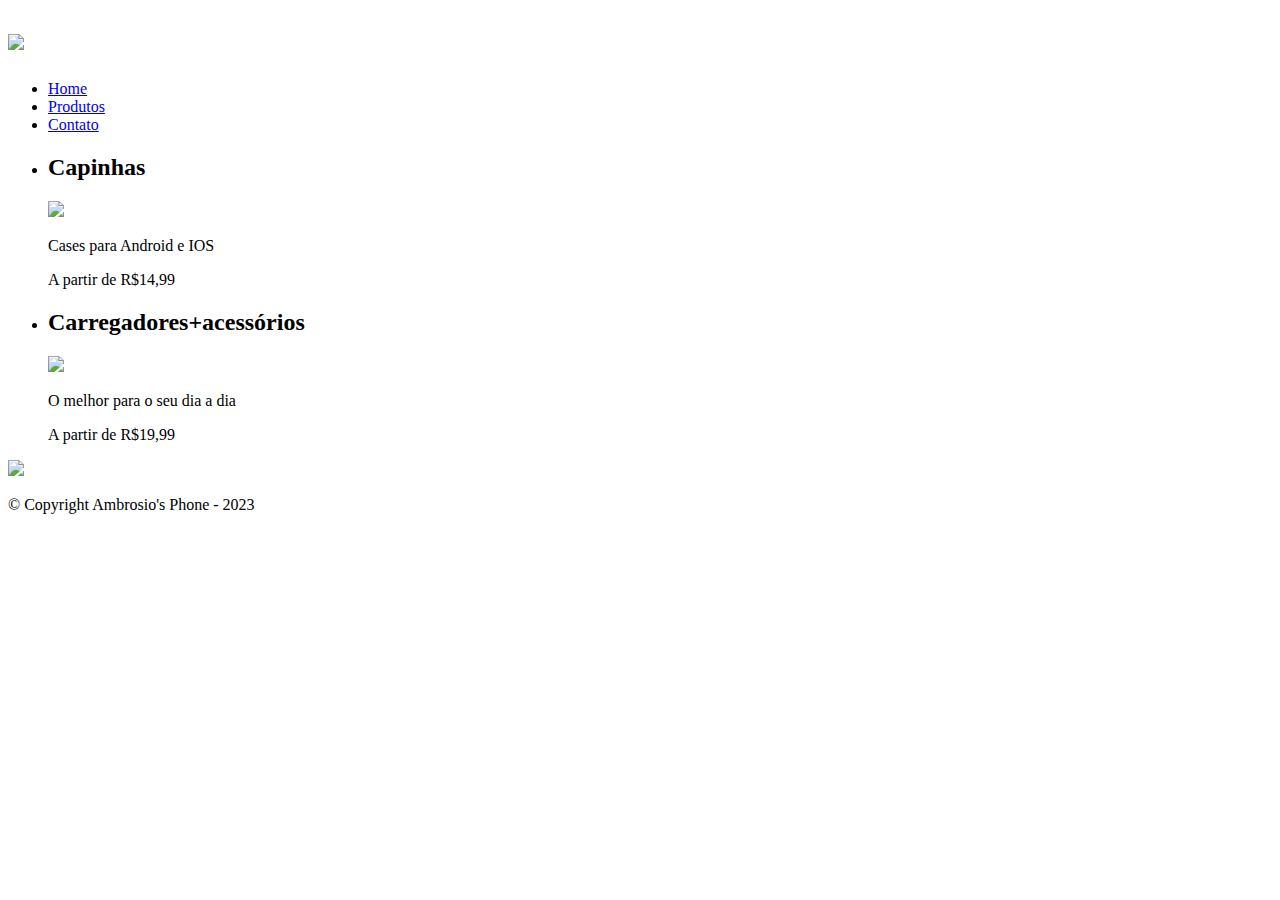
==== produtos.html @ 38aed442 "Create produtos.html" ====
<!DOCTYPE html>
<html>
	<head>
		<meta charset="UTF-8">
		<meta name="viewport" content="width=device-width">
		<title> Produtos -  Ambrosio's Phone </title>

		<link rel="stylesheet" href="reset.css">
		<link rel="stylesheet" href="FOCO.css">
	</head>
	
	<body>
		<header>
			<div class="caixa">
			<h1><img src="logo.png"></h1>
			
			<nav>
				<ul>
					<li><a href="FOCO.html">Home</a></li>
					<li><a href="produtos.html">Produtos</a></li>
					<li><a href="contato.html">Contato</a></li>
				</ul>
		</div>
			</nav>
		</header>
			<main>
				<ul class="produtos">
				<li>
					<h2>Capinhas</h2>
					<img src="Meuuprojeto(2)).png">
					<p class="produto-descricao">Cases para Android e IOS</p>
					<p class="produto-preco">A partir de R$14,99</p>
				</li>
				<li>
					<h2>Carregadores+acessórios</h2>
					<img src="Meuprojeto.png">
					<p class="produto-descricao">O melhor para o seu dia a dia</p>
					<p class="produto-preco">A partir de R$19,99</p>
				</li>
				</ul>
				</main>
<footer>
	<img src="logo-branco.png">
	<p class="copyright">&copy; Copyright Ambrosio's Phone - 2023</p>
</footer>				
	</body>
</html>
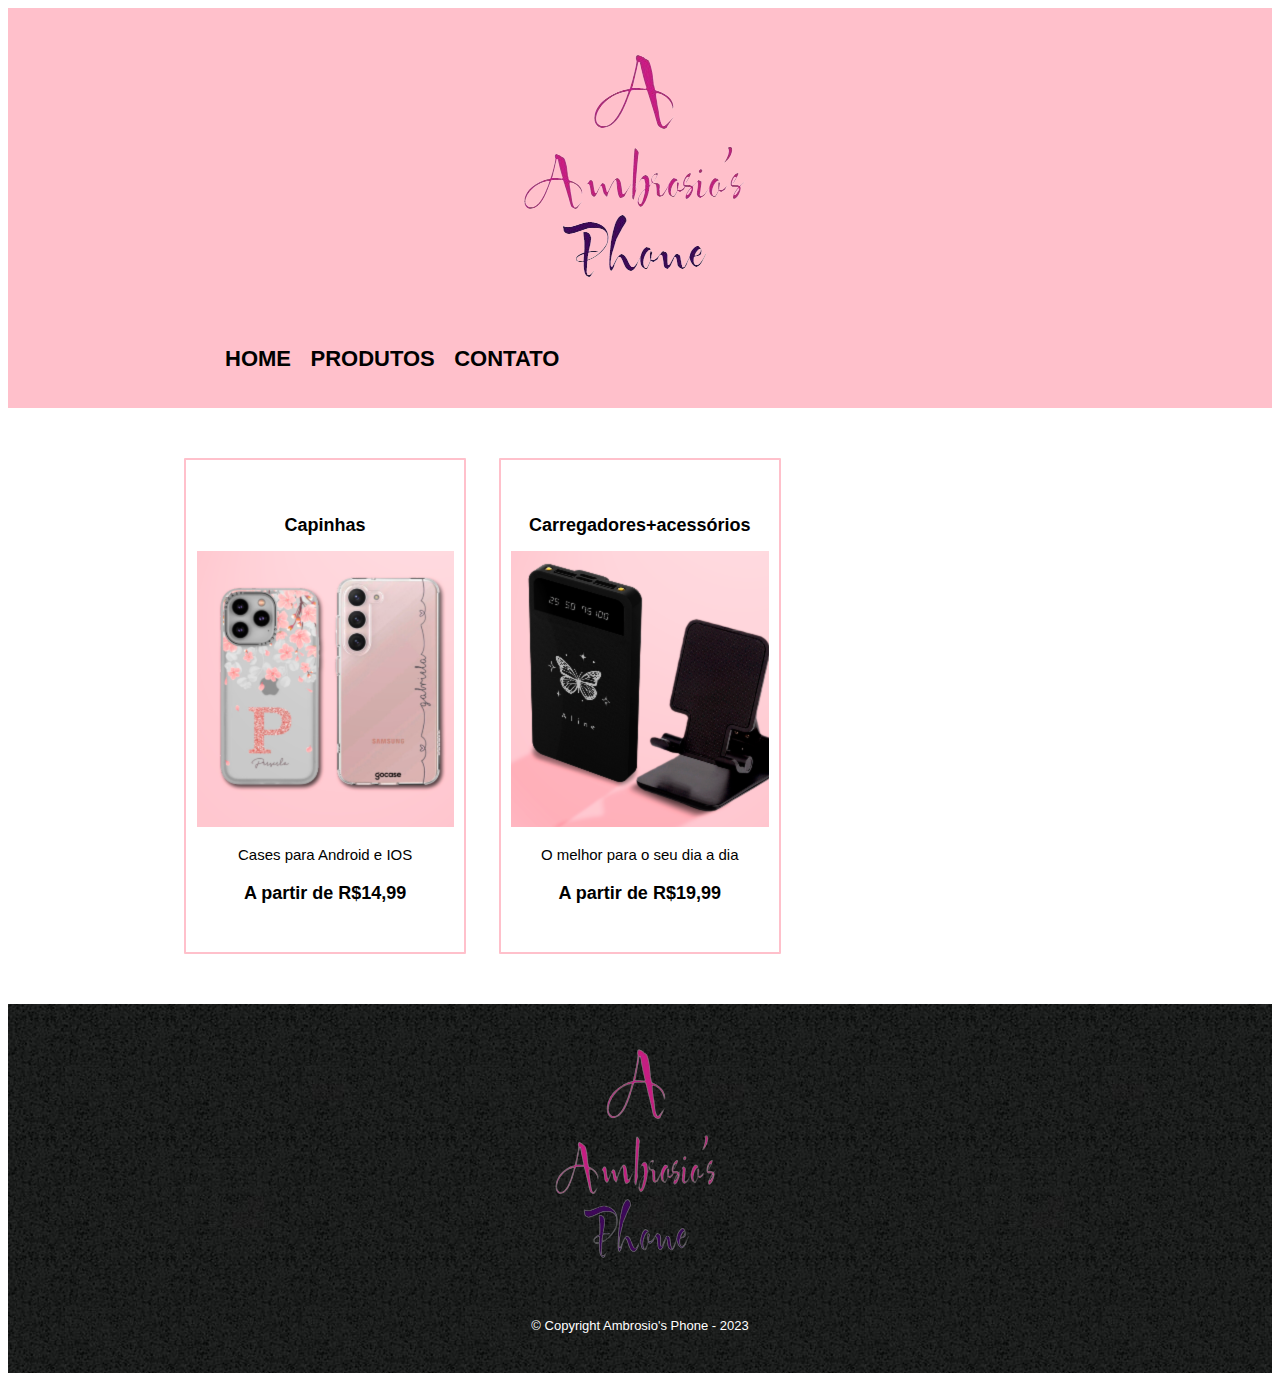
==== commit 2a3c9f26: "Update produtos.html" ====
--- a/produtos.html
+++ b/produtos.html
@@ -6,7 +6,7 @@
 		<title> Produtos -  Ambrosio's Phone </title>
 
 		<link rel="stylesheet" href="reset.css">
-		<link rel="stylesheet" href="FOCO.css">
+		<link rel="stylesheet" href="index.css">
 	</head>
 	
 	<body>
--- a/index.css
+++ b/index.css
@@ -0,0 +1,255 @@
+body {
+	font-family: 'Montserrat', sans-serif;
+}
+
+header {
+	background: #FFC0CB;
+	padding: 20px 0;
+}
+
+.caixa {
+	position: relative;
+	width: 940px;
+	margin: 0 auto;
+}
+
+nav {
+	position: absolute;
+	top: 110px;
+	right: 0;
+}
+
+nav li {
+	display: inline;
+	margin: 0 0 0 15px;
+}
+
+nav a {
+	text-transform: uppercase;
+	color: #000000;
+	font-weight: bold;
+	font-size: 22px;
+	text-decoration: none;
+}
+
+nav a:hover {
+	color: #C78C19;
+	text-decoration: underline;
+}
+/* *****SEÇÃO PRINCIPAL*****/
+.produtos {
+	width: 940px;
+	margin: 0 auto;
+	padding: 50px 0;
+}
+
+.produtos li {
+	display: inline-block;
+	text-align: center;
+	width: 30%;
+	vertical-align: top;
+	margin: 0 1.5%;
+	padding: 40px 10px 30px;
+	box-sizing: border-box;
+	border: 2px solid pink;
+	border-radius: 1px;
+}
+
+.produtos li:hover {
+	border-color: #C78C19;
+}
+
+.produtos li:active {
+	border-color: #088C19;	
+}
+
+.produtos li:hover h2 {
+	font-size: 20px;
+}
+
+.produtos h2 {
+	font-size: 18px;
+	font-weight: bold;
+}
+
+.produto-descricao {
+	font-size: 15px;
+}
+
+.produto-preco {
+	font-size: 18px;
+	font-weight: bold;
+	margin-top: 20px;
+}
+
+main {
+
+}
+
+form {
+	margin: 40px 0;
+}
+
+form label, form legend {
+	display:block;
+	font-size: 20px;
+	margin: 0 0 10px;
+}
+
+.input-padrao {
+	display: block;
+	margin: 0 0 20px;
+	padding: 10px 25px;
+	width: 50%;
+}
+
+.checkbox {
+	margin: 20px 0;
+}
+
+.enviar {
+	width:40%;
+	padding: 15px 0;
+	background: pink;
+	color:#993399;
+	font-weight: bold;
+	font-size: 18px;
+	border: none;
+	border-radius: 5px;
+	transition: 1s all;
+	cursor: pointer;
+}
+
+.enviar:hover {
+	background: #fc0fc0;
+	transform: scale(1.2);
+}
+
+table {
+	margin: 20px 0 40px;
+}
+
+thead {
+	background: #000000;
+	color: white;
+	font-weight: bold;
+}
+
+td, th {
+	border: 1px solid #000000;
+	padding: 8px 15px;
+}
+
+
+/* css da página inicial */
+.banner {
+	width:100%;
+}
+
+.titulo-principal {
+	text-align: center;
+	font-size: 2em;
+	margin: 0 0 1em;
+	clear: left;
+	color: rgba(250, 8, 8, 0.5);
+	text-shadow: 2px 2px #993399
+}
+
+.itens:before{
+content: "✫"
+}
+
+.principal{
+	padding: 3em 0;
+	background: #FEFEFE;
+	width: 940px;
+	margin: 0 auto;
+}
+.principal p {
+	margin: 0 0 1em;
+}
+
+.principal strong {
+	font-weight: bold;
+}
+
+.principal em {
+	font-style: italic;
+}
+
+.utensilios {
+	width: 120px;
+	float: left;
+	margin: 0 20px 20px 0;
+}
+.mapa {
+	padding: 3em 0;
+	background: linear-gradient(#FEFEFE, #fad0dd);
+}
+.mapa-conteudo{
+	width: 940px;
+	margin: 0 auto;
+}
+.mapa p {
+	margin: 0 0 2em;
+	text-align: center;
+}
+.beneficios{
+	padding: 3em 0;
+	background: #fad0dd;
+}
+.conteudo-beneficios{
+	width: 640px;
+	margin: 0 auto;
+}
+.lista-beneficios{
+	width: 40%;
+	display: inline-block;
+	vertical-align: top;
+}
+.itens{
+	line-height: 1.5;
+}
+.itens:first-child{
+	font-weight: bold;
+}
+.imagem-beneficios {
+	width: 60%;
+	opacity: 1;
+	transition: 400ms;
+	box-shadow: 7px 7px 15px #993399
+}
+.imagem-beneficios:hover{
+	opacity: 0.4;
+}
+.video {
+	width: 560px;
+	margin: 2em auto;
+}
+footer {
+	text-align: center;
+	background: url("bg.jpg");
+	padding: 40px 0;
+}
+
+.copyright {
+	color: #FFFFFF;
+	font-size: 13px;
+	margin: 20px 0 0;
+}
+@media screen and (max-width: 480px){
+	.caixa, .principal, .conteudo-beneficios, .mapa-conteudo, .video,.produtos, .produtos li, .produto-descricao,.produto-preco{
+		width: auto;
+	}
+}
+h1{
+	text-align: center;
+}
+
+nav{
+	position: static;
+}
+
+.lista-beneficios, .imagem-beneficios{
+	width: 100%;
+}
